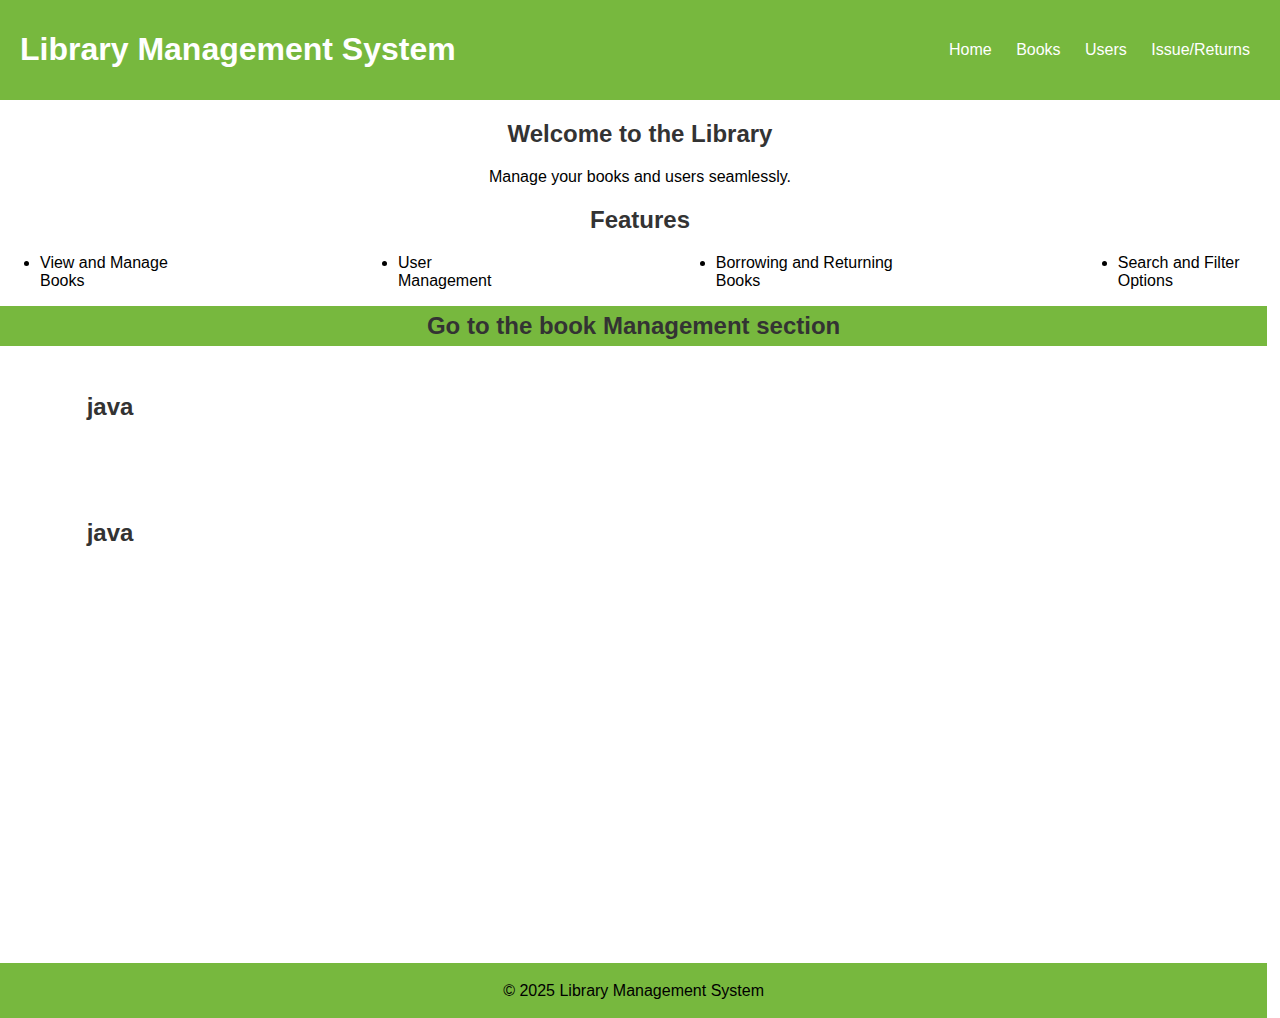
==== index.html @ 768e0080 "Add files via upload" ====
<!DOCTYPE html>
<html lang="en">
<head>
  <meta charset="UTF-8">
  <meta name="viewport" content="width=device-width, initial-scale=1.0">
  <title>Library Management System</title>
  <link rel="stylesheet" href="styles.css">
</head>
<body>
    <div class="container">
  <header>
    <h1>Library Management System</h1>
    <nav>
      <a href="index.html">Home</a>
      <a href="books.html">Books</a>
      <a href="users.html">Users</a>
      <a href="issue-returns.html">Issue/Returns</a>
    </nav>
  </header>
  <main>
    <section class="welcome">
      <h2>Welcome to the Library</h2>
      <p>Manage your books and users seamlessly.</p>
    </section>
    <section class="features">
      <h2>Features</h2>
      <ul>
        <li>View and Manage Books</li>
        <li>User Management</li>
        <li>Borrowing and Returning Books</li>
        <li>Search and Filter Options</li>
      </ul>
    </section>
    <section class="boo">
    <div class="book">
        <h2> Go to the book Management section</h2>
    
    </div>
    <div class="cardcontainer1">
       <div class="card">
            <img src="https://m.media-amazon.com/images/I/91COKscB1SL._UF1000,1000_QL80_.jpg" alt="">
            <h2>java</h2>
        </div> 
        

    </div>
    <div class="cardcontainer2">
      <div class="card">
           <img src="https://m.media-amazon.com/images/I/91COKscB1SL._UF1000,1000_QL80_.jpg" alt="">
           <h2>java</h2>
       </div> 
       

   </div>
    
</section>
  </main>
  <footer >
    <p class="foo">&copy; 2025 Library Management System</p>
  </footer>
</div>
</body>
</html>
---- styles.css ----
body {
    font-family: Arial, sans-serif;
    margin: 0;
    padding: 0;
    width: 100vw;
    height: 100vh;
  }
  
  
  header {
    background-color: #77b83e;
    color: #fff;
    padding: 10px 20px;
    display: flex;
    justify-content: space-between;
    align-items: center;
  }
  header h1{
    color: #fff;
  }
  
  header nav a {
    color: #fff;
    margin: 0 10px;
    text-decoration: none;
  }
  
  header nav a:hover {
    text-decoration: underline;
  }
  
  main {
    padding: 0px;
  }
  
  h1, h2 {
    color: #333;
  }
  .welcome h2{
    display: flex;
    justify-content: center;
    align-items: center;
  }
  .welcome p{
    display: flex;
    justify-content: center;
    align-items: center;
  }
  .features h2{
    display: flex;
    justify-content: center;
    align-items: center;
  }
  .features ul{
    display: flex;
    justify-content: center;
    align-items: center;
    gap: 200px;
  }
  .boo .h2{
    display: flex;
    justify-content: center;
    align-items: center;
  }
  .boo .book{
    display: flex;
    justify-content: center;
    align-items: center;
    width: 99vw;
    height: 40px;
    background-color: #77b83e;
    
  }
  .cardcontainer1{
    width:  200px;
    padding: 10px;
    display: flex;
    justify-content: center;
    align-items: center;
    flex-direction: row;
    
    
  }
  .cardcontainer1 h2{
   
    display: flex;
    justify-content: center;
    align-items: center;
    flex-direction: row;
  }

  .cardcontainer2{
    width:  200px;
    padding: 10px;
    display: flex;
    justify-content: center;
    align-items: center;
    flex-direction: row;
    
  }
  .cardcontainer2 h2{
   
    display: flex;
    justify-content: center;
    align-items: center;
    flex-direction: row;
  }
 .card{
    width: 280px;
    margin-bottom: 20px;
    
 }
 .card img{
    width: 100%;
    object-fit: contain;
    
 }

    
    
 
  



  table {
    width: 100%;
    border-collapse: collapse;
    margin-top: 20px;
  }
  
  table, th, td {
    border: 1px solid #ccc;
  }
  
  th, td {
    padding: 10px;
    text-align: left;
  }
  
  form {
    margin-top: 20px;
  }
  table {
    width: 100%;
    border-collapse: collapse;
    margin-top: 20px;
  }
  
  table, th, td {
    border: 1px solid #ccc;
  }
  
  th, td {
    padding: 10px;
    text-align: center;
  }
  
  button {
    padding: 5px 10px;
    background-color: #007bff;
    color: #fff;
    border: none;
    cursor: pointer;
  }
  
  button:hover {
    background-color: #0056b3;
  }


  table {
    width: 100%;
    border-collapse: collapse;
    margin: 20px 0;
  }
  
  table, th, td {
    border: 1px solid #ccc;
  }
  
  th, td {
    padding: 10px;
    text-align: center;
  }
  
  form {
    margin: 20px 0;
  }
  
  form input {
    padding: 10px;
    margin: 5px;
    width: calc(50% - 20px);
  }
  
  form button {
    padding: 10px 20px;
    background-color: #007bff;
    color: #fff;
    border: none;
    cursor: pointer;
  }
  
  form button:hover {
    background-color: #0056b3;
  }
  
  button {
    padding: 5px 10px;
    background-color: #d9534f;
    color: #fff;
    border: none;
    cursor: pointer;
  }
  
  button:hover {
    background-color: #c9302c;
  }
  






  footer{
    position: relative;
  
 }
 p.foo{
    display: flex;
    justify-content: center;
    align-items: center;
    width: 99vw;
    height: 55px;
    background-color: #77b83e;
 }
 footer p{
    position: absolute;
    top: 350px;
   
 }
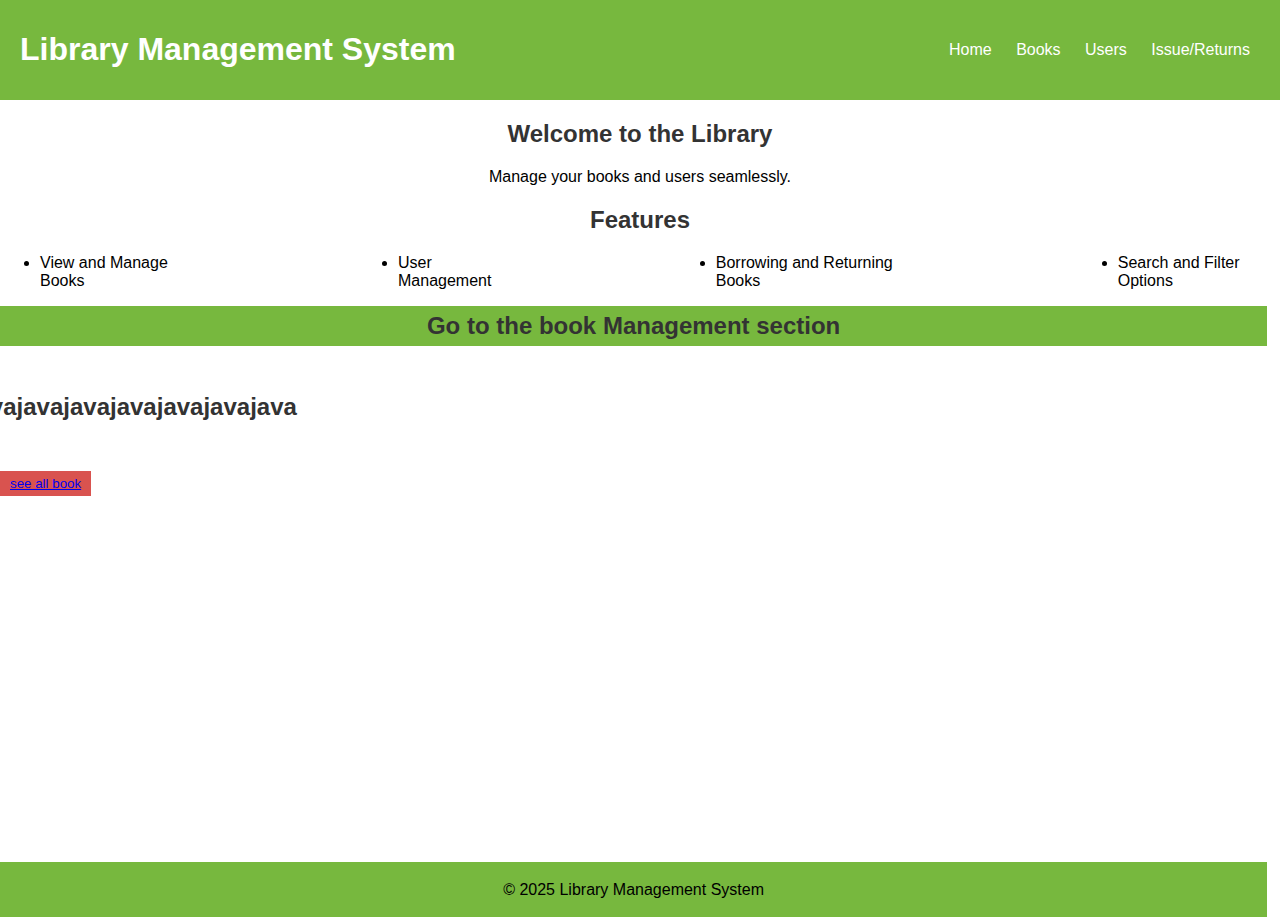
==== commit bd6ca88e: "Update index.html" ====
--- a/index.html
+++ b/index.html
@@ -43,16 +43,46 @@
         </div> 
         
 
-    </div>
-    <div class="cardcontainer2">
-      <div class="card">
-           <img src="https://m.media-amazon.com/images/I/91COKscB1SL._UF1000,1000_QL80_.jpg" alt="">
+   
+    
+       <div class="card">
+           <img src="https://m.media-amazon.com/images/I/71IB4ZMVOtL._UF1000,1000_QL80_.jpg" alt="">
            <h2>java</h2>
        </div> 
+
+       <div class="card">
+        <img src="https://m.media-amazon.com/images/I/61qDVN21X4L._AC_UF1000,1000_QL80_.jpg" alt="">
+        <h2>java</h2>
+    </div> 
+
+    <div class="card">
+      <img src="https://cms.buybooksindia.com/uploads/books/9780369308351_0_1646307828.jpeg" alt="">
+      <h2>java</h2>
+  </div> 
+
+  <div class="card">
+    <img src="https://m.media-amazon.com/images/I/51r9lktxA+L._AC_UF1000,1000_QL80_.jpg" alt="">
+    <h2>java</h2>
+  </div> 
+
+  <div class="card">
+    <img src="https://m.media-amazon.com/images/I/8125UMlIDTL._AC_UF1000,1000_QL80_.jpg" alt="">
+    <h2>java</h2>
+</div> 
+<div class="card">
+  <img src="https://m.media-amazon.com/images/I/81ZnMSwkQwL._UF1000,1000_QL80_.jpg" alt="">
+  <h2>java</h2>
+</div> 
+<div class="card">
+  <img src="https://encrypted-tbn0.gstatic.com/images?q=tbn:ANd9GcQH2Eax9eFSyvLIJghB7PE4b_7gCQIskHMNtA&s" alt="">
+  <h2>java</h2>
+</div> 
        
-
+      </div>
    </div>
-    
+    <div class="btn">
+      <button > <a href="books.html">see all book</a></button>
+    </div>
 </section>
   </main>
   <footer >
